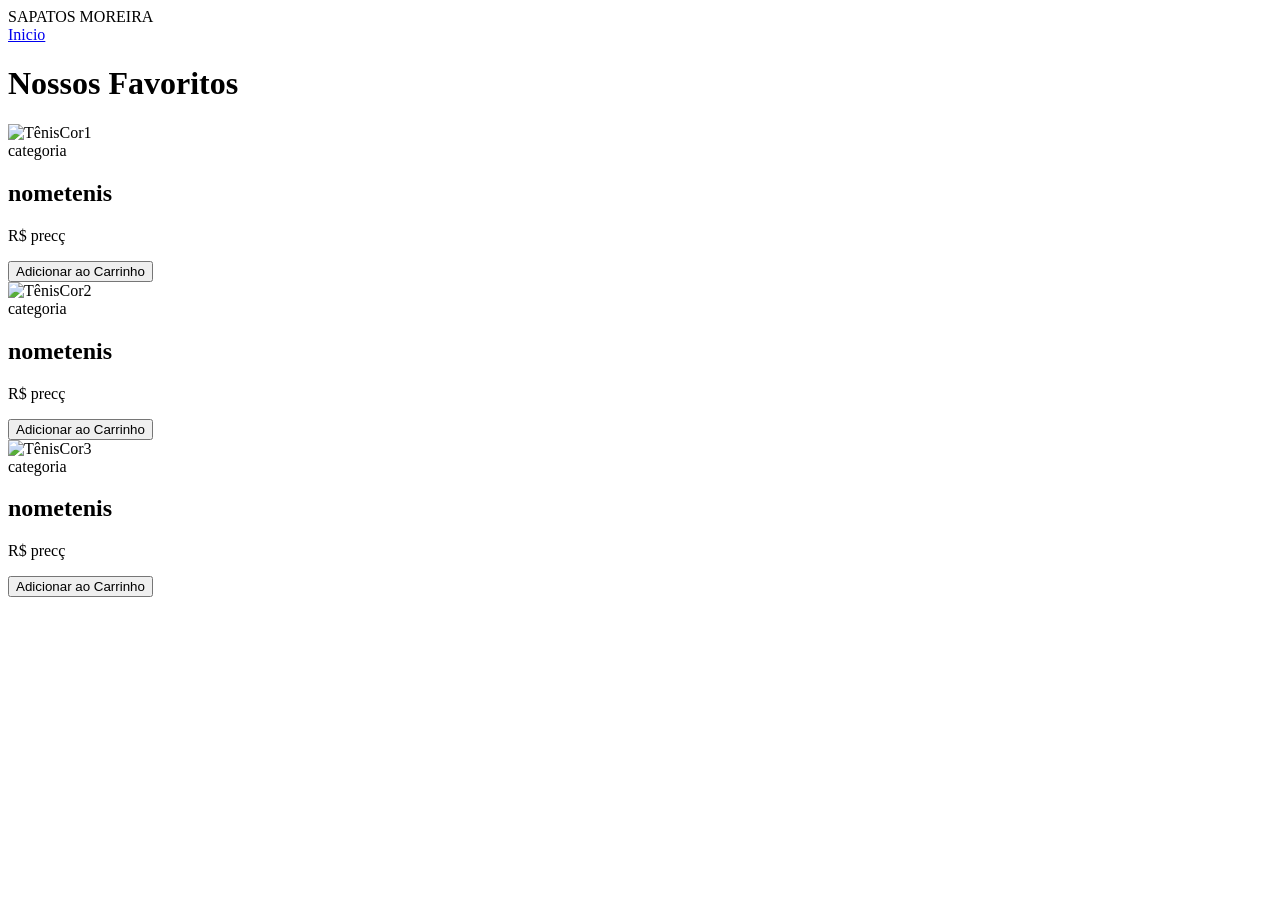
==== cat.html @ a8e4d30b "Add files via upload" ====
<!DOCTYPE html>
<html lang="pt-br">

<head>
    <meta charset="UTF-8">
    <meta name="viewport" content="width=device-width, initial-scale=1.0">
    <title>SAPATOS MOREIRA | Premium Catalog</title>
    <link href="https://fonts.googleapis.com/css2?family=Inter:wght@300;400;700;800&display=swap" rel="stylesheet">
</head>

<body>

    <header>
        <div class="logo">SAPATOS MOREIRA</div>
        <nav class="links-navegacao">
            <a href="index.html">Inicio</a>
        </nav>
    </header>

    <main class="catalog-container">
        <h1 class="titulo-sessao">Nossos Favoritos</h1>

        <div class="grade-produtos">

            <div class="tenis1">
                <div class="foto-tenis-1">
                    <img src="FOTODOTENIS1" alt="TênisCor1">
                </div>
                <div class="card-info">
                    <span class="category">categoria</span>
                    <h2 class="product-name">nometenis</h2>
                    <p class="price">R$ precç</p>
                    <button class="btn-add">Adicionar ao Carrinho</button>
                </div>
            </div>

            <div class="tenis2">
                <div class="foto-tenis-2">
                    <img src="FOTODOTENIS2" alt="TênisCor2">
                </div>
                <div class="card-info">
                    <span class="category">categoria</span>
                    <h2 class="product-name">nometenis</h2>
                    <p class="price">R$ precç</p>
                    <button class="btn-add">Adicionar ao Carrinho</button>
                </div>
            </div>

            <div class="tenis3">
                <div class="foto-tenis-3">
                    <img src="FOTODOTENIS" alt="TênisCor3">
                </div>
                <div class="card-info">
                    <span class="category">categoria</span>
                    <h2 class="product-name">nometenis</h2>
                    <p class="price">R$ precç</p>
                    <button class="btn-add">Adicionar ao Carrinho</button>
                </div>
            </div>

        </div>
    </main>

</body>

</html>
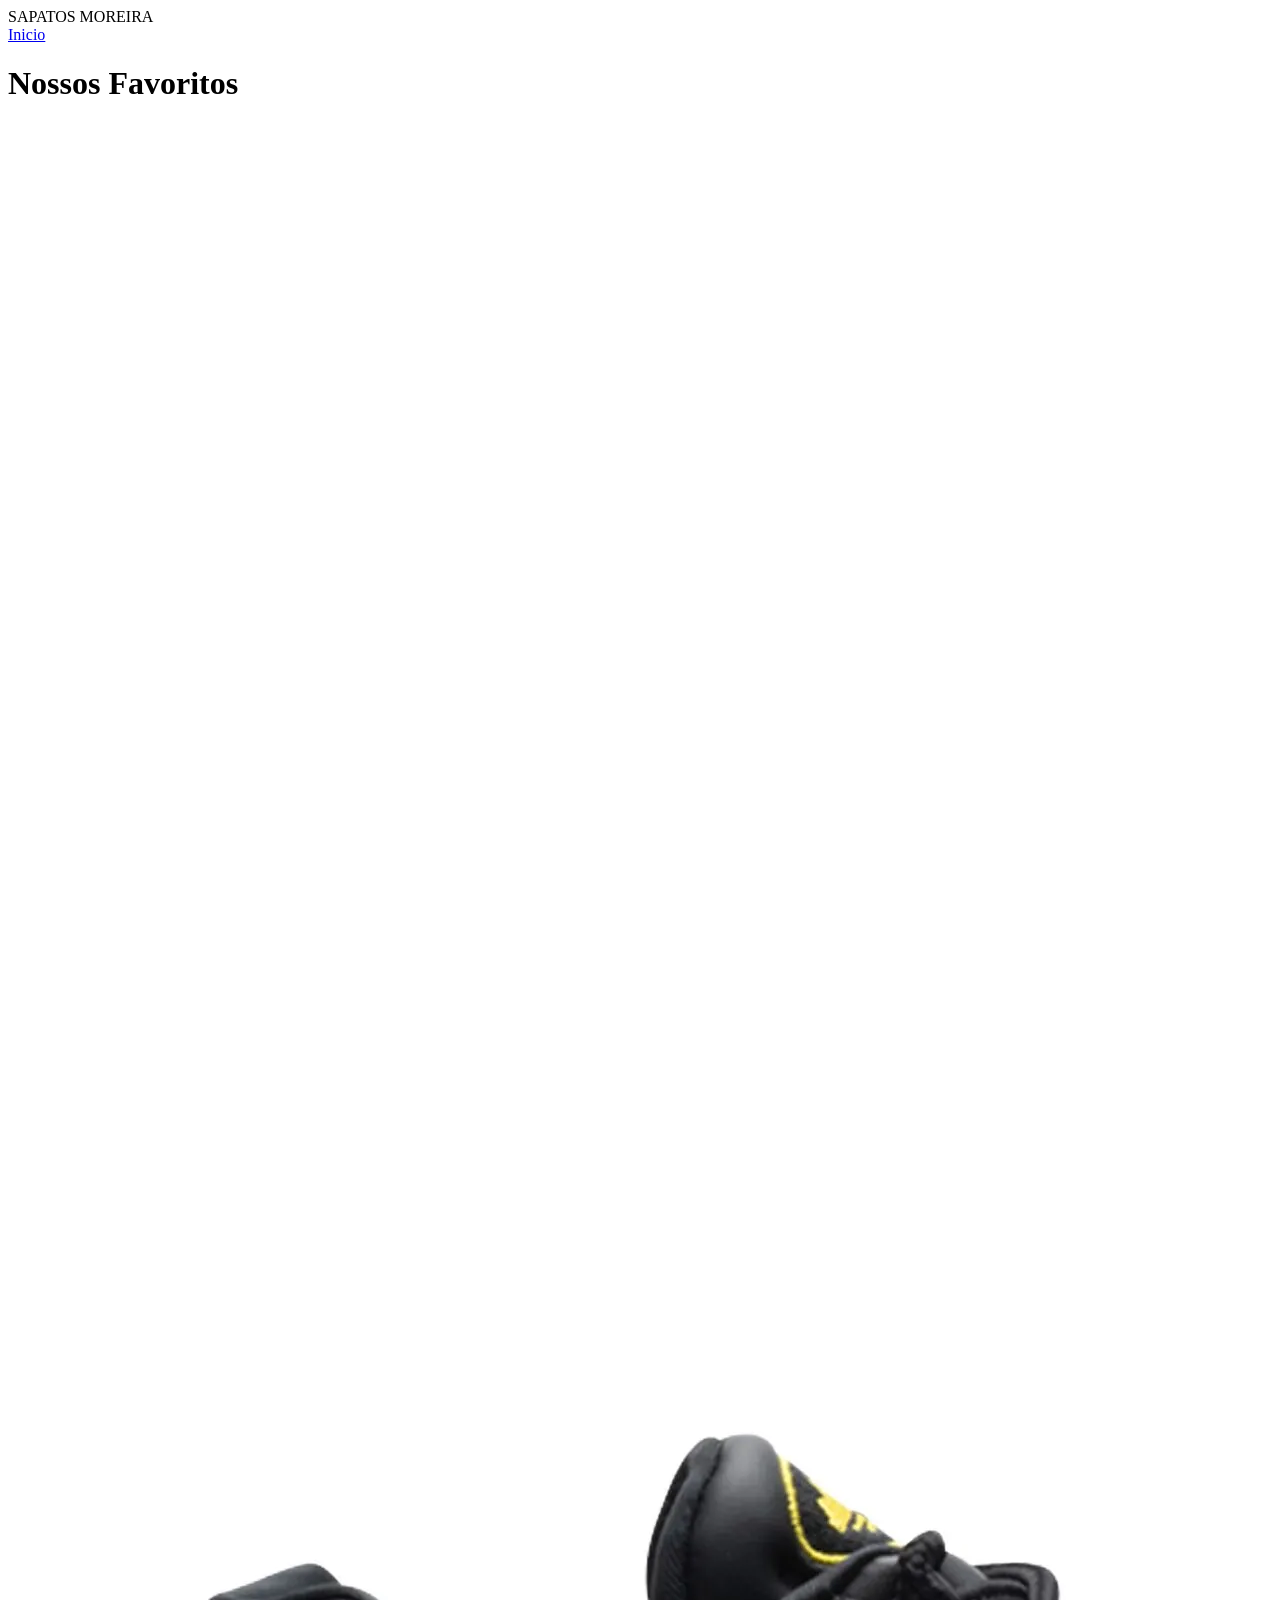
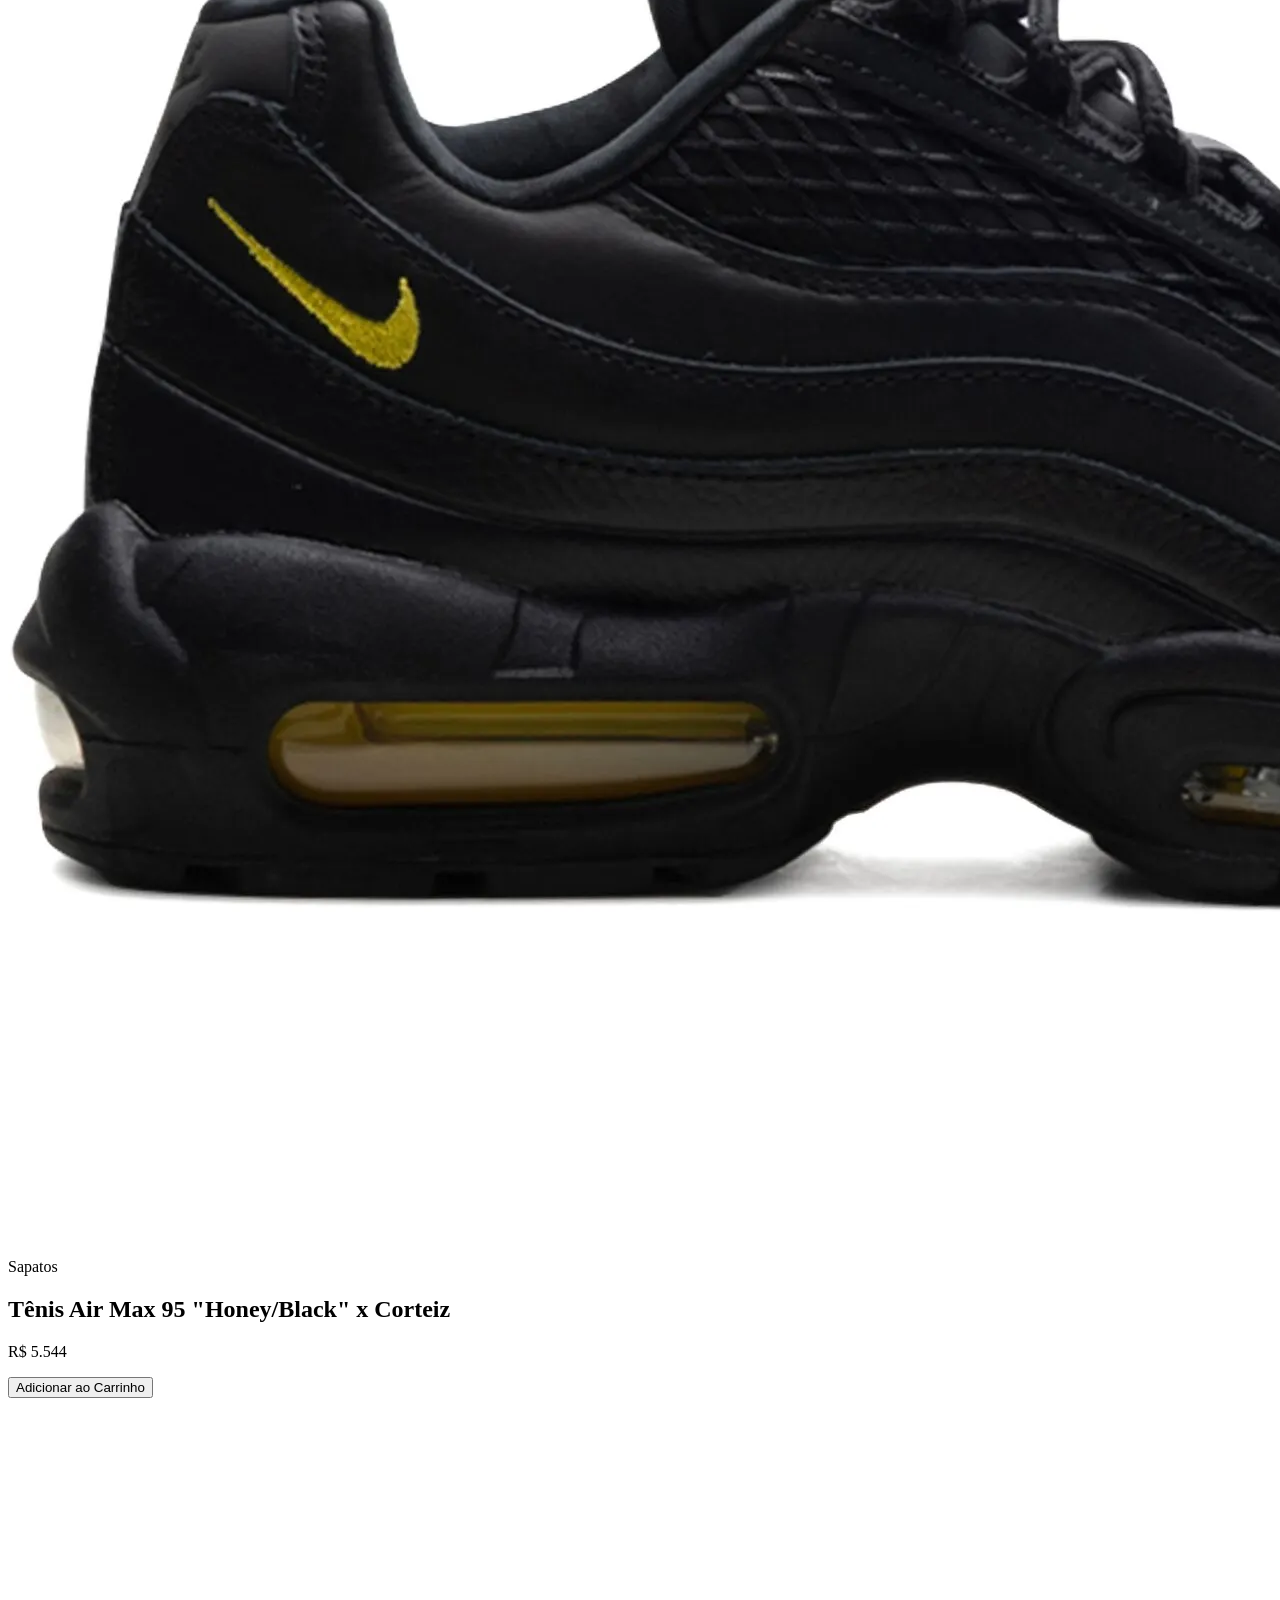
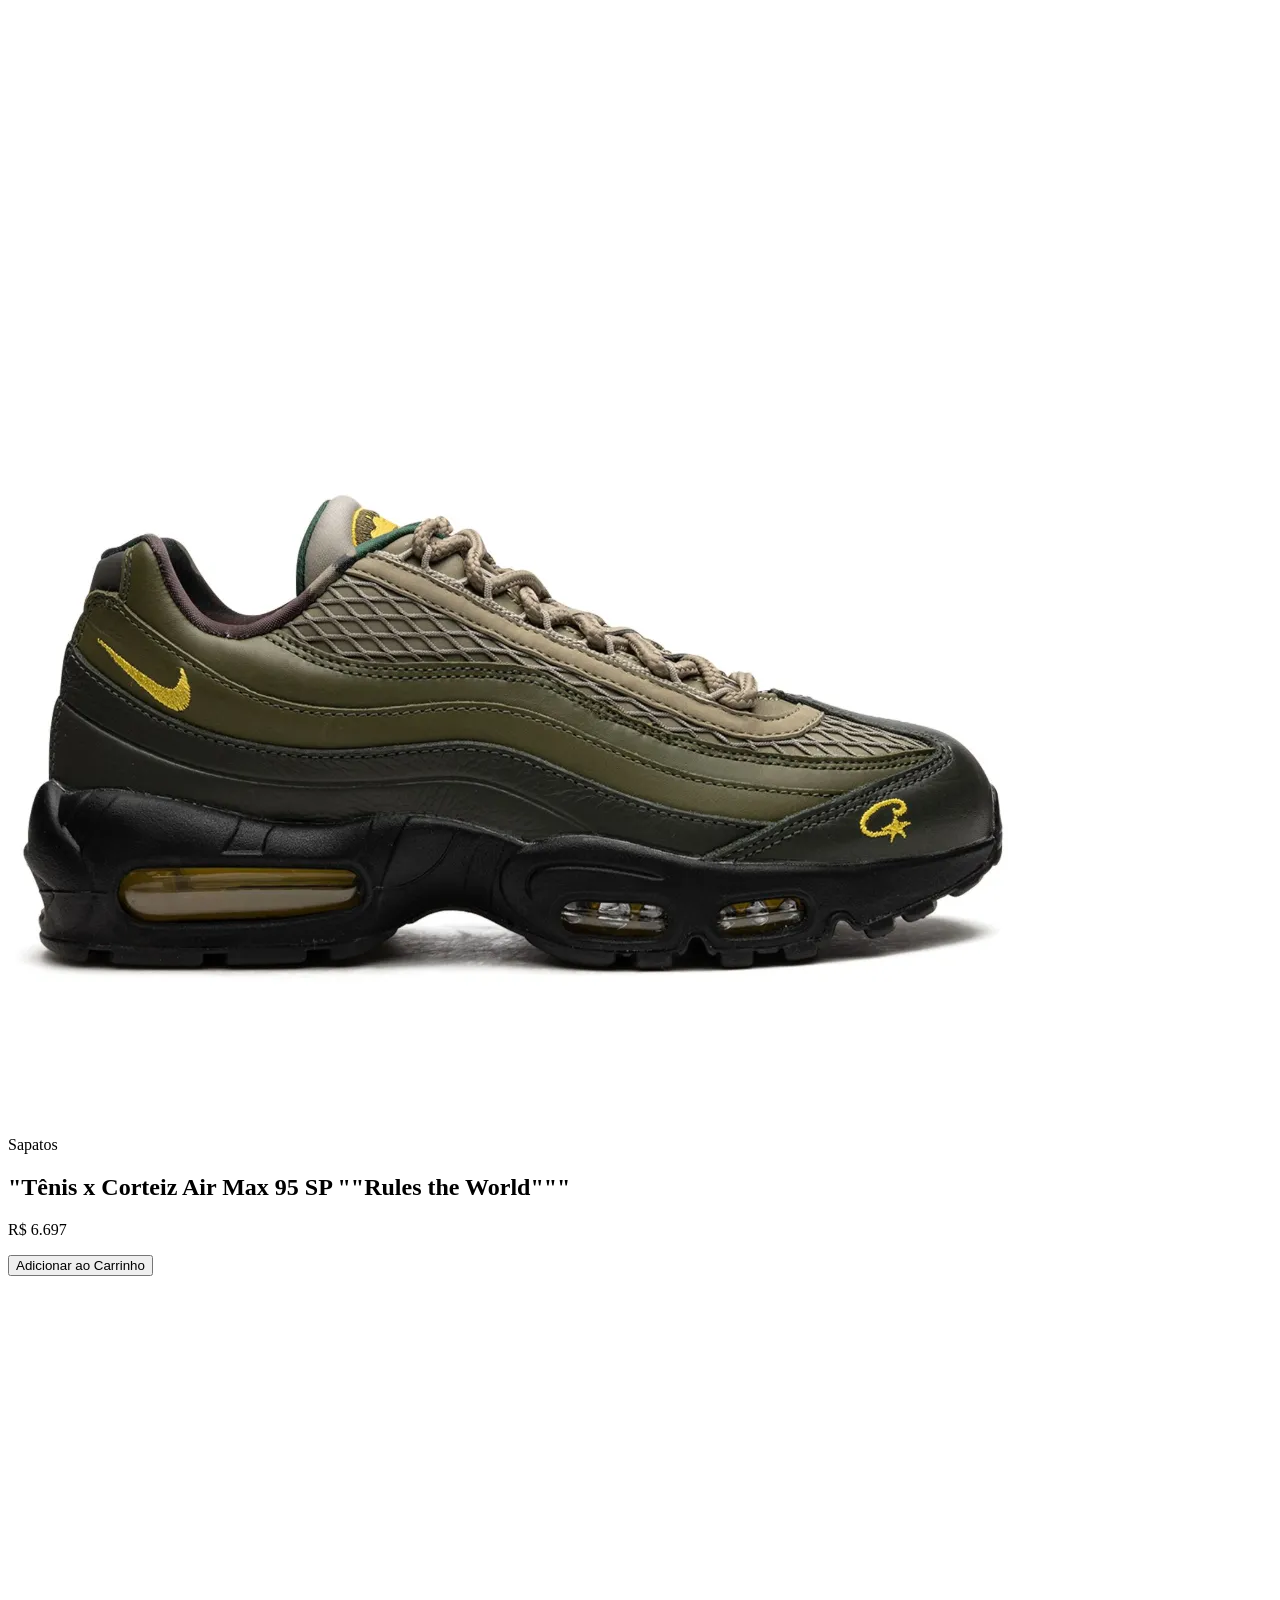
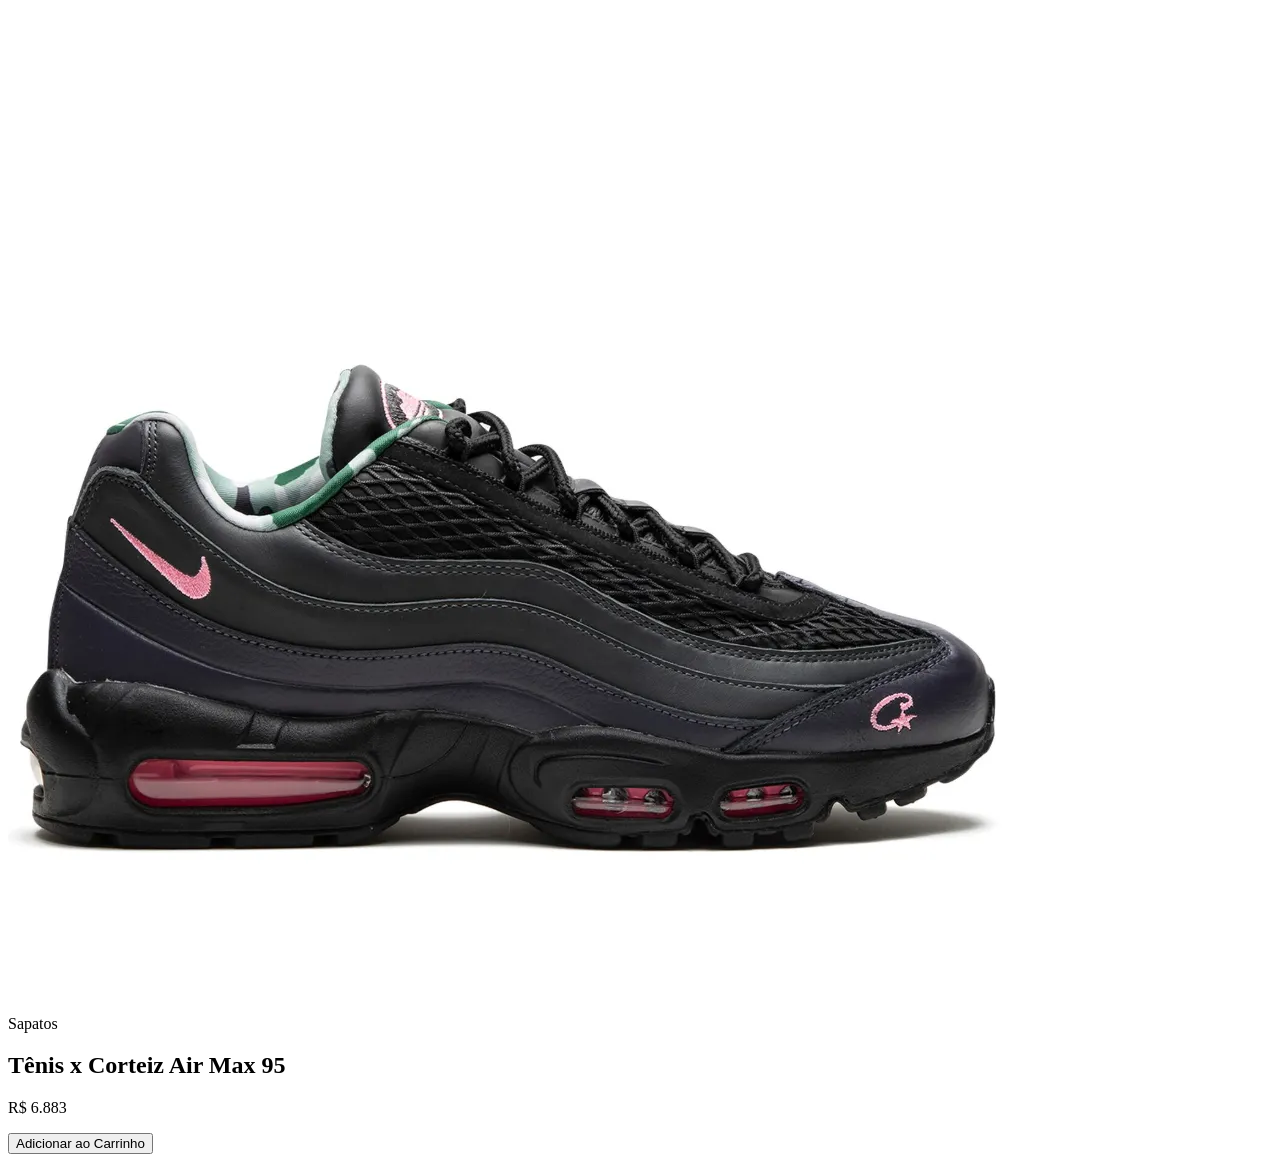
==== commit 97a8eb93: "Add files via upload" ====
--- a/cat.html
+++ b/cat.html
@@ -4,7 +4,8 @@
 <head>
     <meta charset="UTF-8">
     <meta name="viewport" content="width=device-width, initial-scale=1.0">
-    <title>SAPATOS MOREIRA | Premium Catalog</title>
+    <title>SAPATOS | Premium Catalog</title>
+    <link rel="stylesheet" href="cat.css">
     <link href="https://fonts.googleapis.com/css2?family=Inter:wght@300;400;700;800&display=swap" rel="stylesheet">
 </head>
 
@@ -24,36 +25,36 @@
 
             <div class="tenis1">
                 <div class="foto-tenis-1">
-                    <img src="FOTODOTENIS1" alt="TênisCor1">
+                    <img src="tenis1.png" alt="Cortez-Honey/Black">
                 </div>
                 <div class="card-info">
-                    <span class="category">categoria</span>
-                    <h2 class="product-name">nometenis</h2>
-                    <p class="price">R$ precç</p>
+                    <span class="category">Sapatos</span>
+                    <h2 class="product-name">Tênis Air Max 95 "Honey/Black" x Corteiz</h2>
+                    <p class="price">R$ 5.544</p>
                     <button class="btn-add">Adicionar ao Carrinho</button>
                 </div>
             </div>
 
             <div class="tenis2">
                 <div class="foto-tenis-2">
-                    <img src="FOTODOTENIS2" alt="TênisCor2">
+                    <img src="tenis2.png" alt="Cortez-RulesTheWorld">
                 </div>
                 <div class="card-info">
-                    <span class="category">categoria</span>
-                    <h2 class="product-name">nometenis</h2>
-                    <p class="price">R$ precç</p>
+                    <span class="category">Sapatos</span>
+                    <h2 class="product-name">"Tênis x Corteiz Air Max 95 SP ""Rules the World"""</h2>
+                    <p class="price">R$ 6.697</p>
                     <button class="btn-add">Adicionar ao Carrinho</button>
                 </div>
             </div>
 
             <div class="tenis3">
                 <div class="foto-tenis-3">
-                    <img src="FOTODOTENIS" alt="TênisCor3">
+                    <img src="tenis3.png" alt="Cortez-airmax95">
                 </div>
                 <div class="card-info">
-                    <span class="category">categoria</span>
-                    <h2 class="product-name">nometenis</h2>
-                    <p class="price">R$ precç</p>
+                    <span class="category">Sapatos</span>
+                    <h2 class="product-name">Tênis x Corteiz Air Max 95</h2>
+                    <p class="price">R$ 6.883</p>
                     <button class="btn-add">Adicionar ao Carrinho</button>
                 </div>
             </div>
